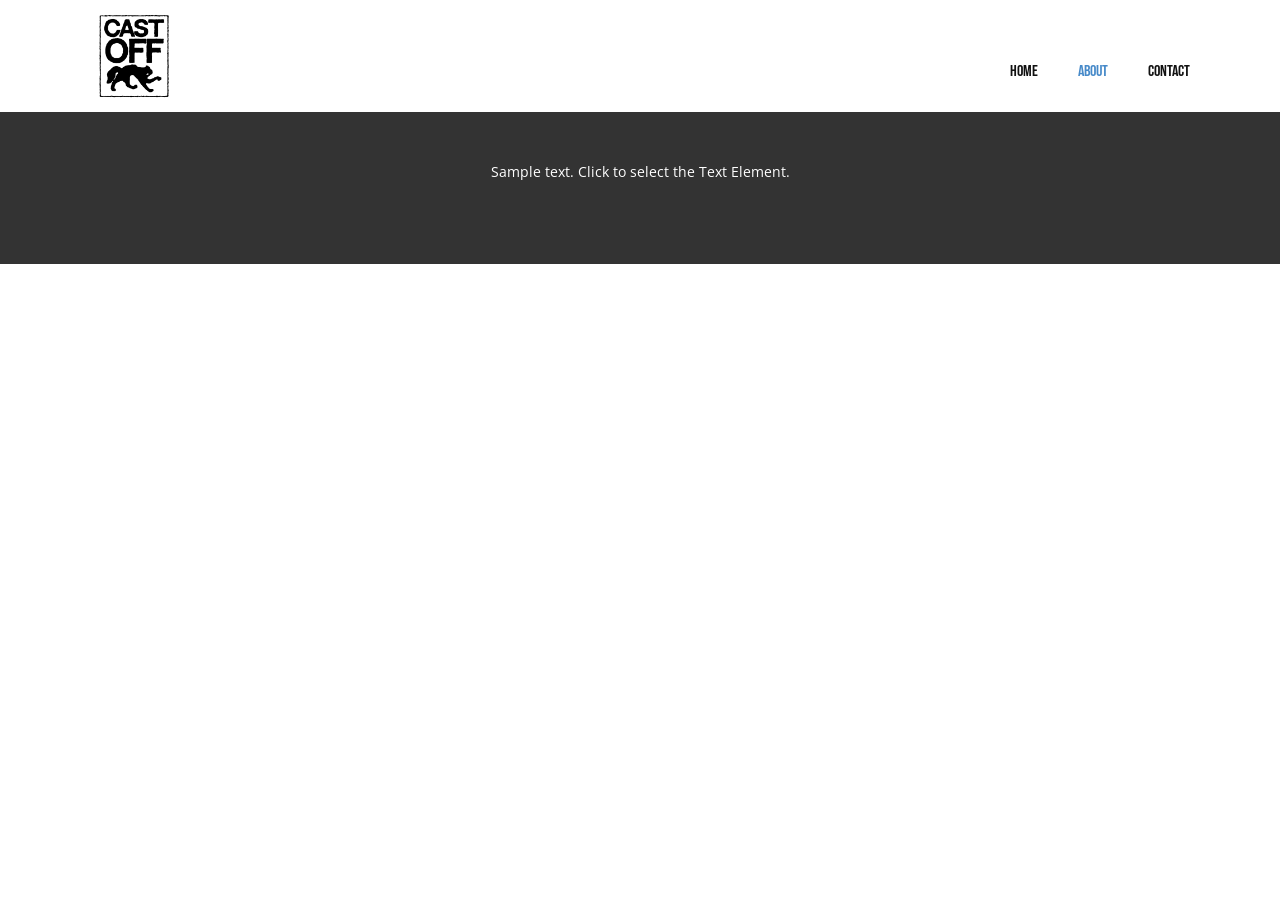
==== About.html @ 73b6510e "Add files via upload" ====
<!DOCTYPE html>
<html style="font-size: 16px;" lang="en"><head>
    <meta name="viewport" content="width=device-width, initial-scale=1.0">
    <meta charset="utf-8">
    <meta name="keywords" content="">
    <meta name="description" content="">
    <title>About</title>
    <link rel="stylesheet" href="nicepage.css" media="screen">
<link rel="stylesheet" href="About.css" media="screen">
    <script class="u-script" type="text/javascript" src="jquery.js" defer=""></script>
    <script class="u-script" type="text/javascript" src="nicepage.js" defer=""></script>
    <meta name="generator" content="Nicepage 8.8.2, nicepage.com">
    
    
    
    <link id="u-page-google-font" rel="stylesheet" href="https://fonts.googleapis.com/css2?display=swap&amp;family=Roboto:ital,wght@0,100;0,200;0,300;0,400;0,500;0,600;0,700;0,800;0,900;1,100;1,200;1,300;1,400;1,500;1,600;1,700;1,800;1,900&amp;family=Open+Sans:ital,wght@0,300;0,400;0,500;0,600;0,700;0,800;1,300;1,400;1,500;1,600;1,700;1,800&amp;family=Bebas+Neue:wght@400">
    <script type="application/ld+json">{
		"@context": "http://schema.org",
		"@type": "Organization",
		"name": "",
		"logo": "images/castofflogobox.png"
}</script>
    <meta name="theme-color" content="#478ac9">
    <meta property="og:title" content="About">
    <meta property="og:type" content="website">
  <meta data-intl-tel-input-cdn-path="intlTelInput/"></head>
  <body data-path-to-root="./" data-include-products="false" class="u-body u-xl-mode" data-lang="en"><header class="u-clearfix u-header u-header" id="header"><div class="u-clearfix u-sheet u-valign-middle-lg u-valign-middle-md u-valign-middle-sm u-valign-middle-xs u-sheet-1">
        <a href="#" class="u-image u-logo u-image-1" data-image-width="600" data-image-height="600">
          <img src="images/castofflogobox.png" class="u-logo-image u-logo-image-1">
        </a>
        <nav class="u-menu u-menu-one-level u-offcanvas u-menu-1" role="navigation" aria-label="Menu navigation">
          <div class="menu-collapse u-custom-font u-font-bebas-neue" style="font-size: 1rem; letter-spacing: 0px;">
            <a class="u-button-style u-custom-left-right-menu-spacing u-custom-padding-bottom u-custom-top-bottom-menu-spacing u-hamburger-link u-nav-link u-text-active-palette-1-base u-text-hover-palette-2-base" href="#" tabindex="-1" aria-label="Open menu" aria-controls="7a08">
              <svg class="u-svg-link" viewBox="0 0 24 24"><use xlink:href="#menu-hamburger"></use></svg>
              <svg class="u-svg-content" version="1.1" id="menu-hamburger" viewBox="0 0 16 16" x="0px" y="0px" xmlns:xlink="http://www.w3.org/1999/xlink" xmlns="http://www.w3.org/2000/svg"><g><rect y="1" width="16" height="2"></rect><rect y="7" width="16" height="2"></rect><rect y="13" width="16" height="2"></rect>
</g></svg>
            </a>
          </div>
          <div class="u-custom-menu u-nav-container">
            <ul class="u-custom-font u-font-bebas-neue u-nav u-unstyled u-nav-1" role="menubar"><li role="none" class="u-nav-item"><a role="menuitem" class="u-button-style u-nav-link u-text-active-palette-1-base u-text-hover-palette-2-base u-nav-link-2" href="./">Home</a>
</li><li role="none" class="u-nav-item"><a role="menuitem" class="u-button-style u-nav-link u-text-active-palette-1-base u-text-hover-palette-2-base u-nav-link-2" href="About.html">About</a>
</li><li role="none" class="u-nav-item"><a role="menuitem" class="u-button-style u-nav-link u-text-active-palette-1-base u-text-hover-palette-2-base u-nav-link-2" href="Contact.html">Contact</a>
</li></ul>
          </div>
          <div class="u-custom-menu u-nav-container-collapse" id="7a08" role="region" aria-label="Menu panel">
            <div class="u-black u-container-style u-inner-container-layout u-opacity u-opacity-95 u-sidenav">
              <div class="u-inner-container-layout u-sidenav-overflow">
                <div class="u-menu-close" tabindex="-1" aria-label="Close menu"></div>
                <ul class="u-align-center u-nav u-popupmenu-items u-unstyled u-nav-2" role="menubar"><li role="none" class="u-nav-item"><a role="menuitem" class="u-button-style u-nav-link" href="./">Home</a>
</li><li role="none" class="u-nav-item"><a role="menuitem" class="u-button-style u-nav-link" href="About.html">About</a>
</li><li role="none" class="u-nav-item"><a role="menuitem" class="u-button-style u-nav-link" href="Contact.html">Contact</a>
</li></ul>
              </div>
            </div>
            <div class="u-black u-menu-overlay u-opacity u-opacity-70"></div>
          </div>
        </nav>
      </div></header>
    <section class="u-clearfix u-section-1" id="block-1">
      <div class="u-clearfix u-sheet u-sheet-1"></div>
    </section>
    
    
    
    <footer class="u-align-center u-clearfix u-container-align-center u-footer u-grey-80 u-footer" id="footer"><div class="u-clearfix u-sheet u-sheet-1">
        <p class="u-small-text u-text u-text-variant u-text-1">Sample text. Click to select the Text Element.</p>
      </div></footer>
    <section class="u-backlink u-clearfix u-grey-80"></section>
  
</body></html>
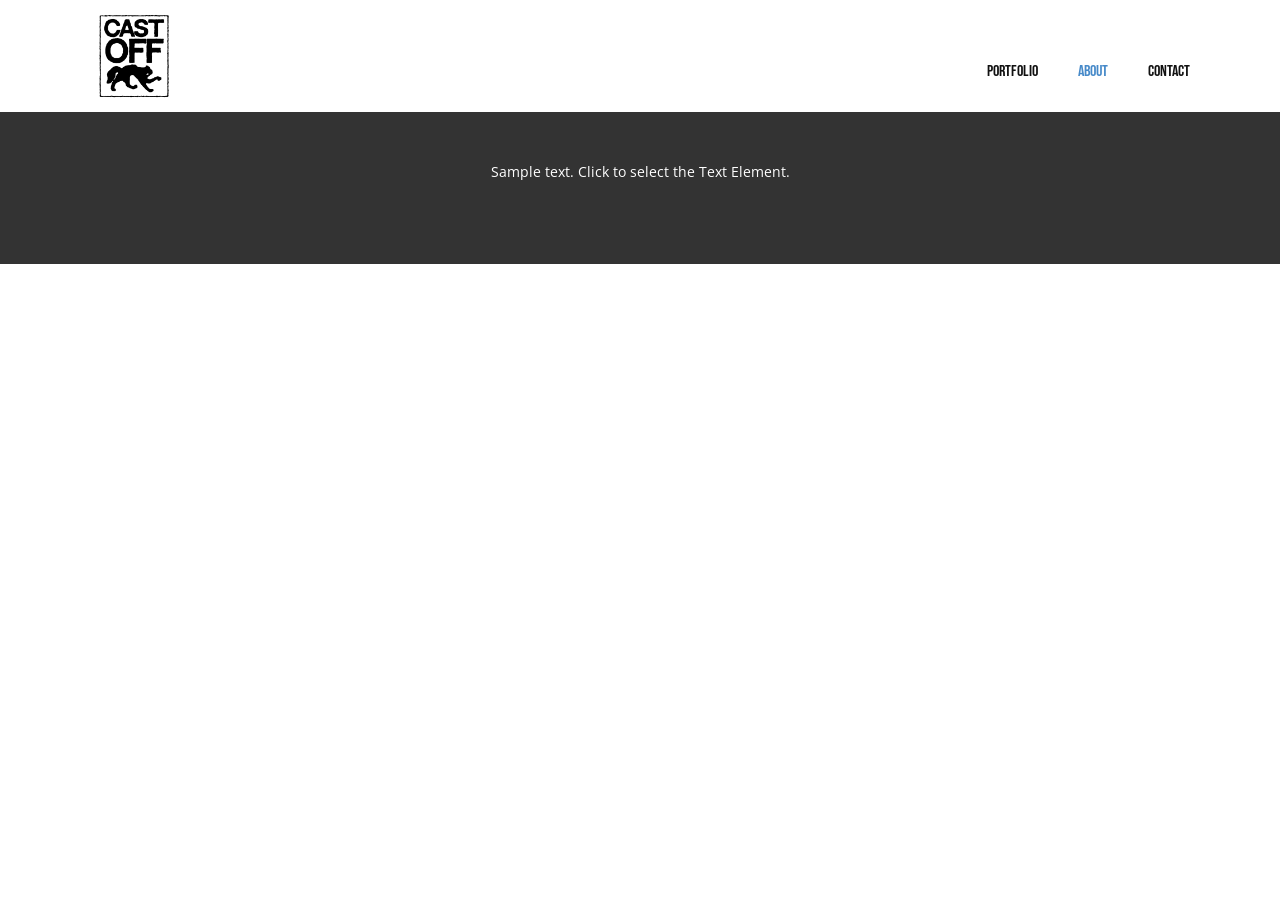
==== commit e8f6e4b9: "Add files via upload" ====
--- a/About.html
+++ b/About.html
@@ -37,7 +37,7 @@
             </a>
           </div>
           <div class="u-custom-menu u-nav-container">
-            <ul class="u-custom-font u-font-bebas-neue u-nav u-unstyled u-nav-1" role="menubar"><li role="none" class="u-nav-item"><a role="menuitem" class="u-button-style u-nav-link u-text-active-palette-1-base u-text-hover-palette-2-base u-nav-link-2" href="./">Home</a>
+            <ul class="u-custom-font u-font-bebas-neue u-nav u-unstyled u-nav-1" role="menubar"><li role="none" class="u-nav-item"><a role="menuitem" class="u-button-style u-nav-link u-text-active-palette-1-base u-text-hover-palette-2-base u-nav-link-2" href="./">Portfolio</a>
 </li><li role="none" class="u-nav-item"><a role="menuitem" class="u-button-style u-nav-link u-text-active-palette-1-base u-text-hover-palette-2-base u-nav-link-2" href="About.html">About</a>
 </li><li role="none" class="u-nav-item"><a role="menuitem" class="u-button-style u-nav-link u-text-active-palette-1-base u-text-hover-palette-2-base u-nav-link-2" href="Contact.html">Contact</a>
 </li></ul>
@@ -46,7 +46,7 @@
             <div class="u-black u-container-style u-inner-container-layout u-opacity u-opacity-95 u-sidenav">
               <div class="u-inner-container-layout u-sidenav-overflow">
                 <div class="u-menu-close" tabindex="-1" aria-label="Close menu"></div>
-                <ul class="u-align-center u-nav u-popupmenu-items u-unstyled u-nav-2" role="menubar"><li role="none" class="u-nav-item"><a role="menuitem" class="u-button-style u-nav-link" href="./">Home</a>
+                <ul class="u-align-center u-nav u-popupmenu-items u-unstyled u-nav-2" role="menubar"><li role="none" class="u-nav-item"><a role="menuitem" class="u-button-style u-nav-link" href="./">Portfolio</a>
 </li><li role="none" class="u-nav-item"><a role="menuitem" class="u-button-style u-nav-link" href="About.html">About</a>
 </li><li role="none" class="u-nav-item"><a role="menuitem" class="u-button-style u-nav-link" href="Contact.html">Contact</a>
 </li></ul>
@@ -62,7 +62,7 @@
     
     
     
-    <footer class="u-align-center u-clearfix u-container-align-center u-footer u-grey-80 u-footer" id="footer"><div class="u-clearfix u-sheet u-sheet-1">
+    <footer class="u-align-center u-clearfix u-container-align-center u-footer u-grey-80 u-footer" id="footer"><div class="u-clearfix u-sheet u-valign-middle-xl u-sheet-1">
         <p class="u-small-text u-text u-text-variant u-text-1">Sample text. Click to select the Text Element.</p>
       </div></footer>
     <section class="u-backlink u-clearfix u-grey-80"></section>
--- a/nicepage.css
+++ b/nicepage.css
@@ -45748,6 +45748,7 @@
 }
 
 .u-header .u-nav-1 {
+  font-weight: 400;
   font-size: 1rem;
 }
 
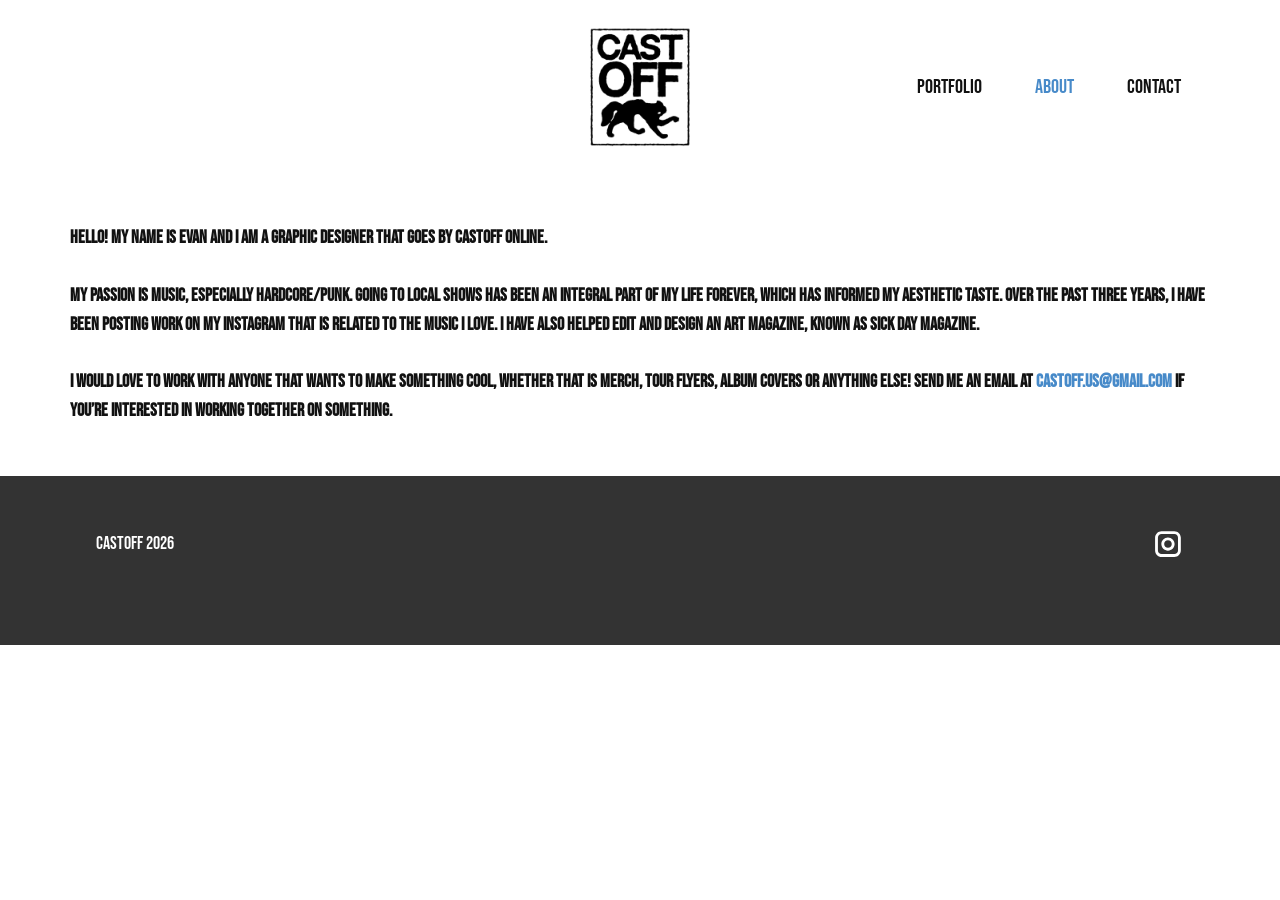
==== commit 4329dd8b: "Add files via upload" ====
--- a/About.html
+++ b/About.html
@@ -18,18 +18,21 @@
 		"@context": "http://schema.org",
 		"@type": "Organization",
 		"name": "",
-		"logo": "images/castofflogobox.png"
+		"logo": "images/castofflogobox.png",
+		"sameAs": [
+				"https://instagram.com/castoff.us"
+		]
 }</script>
     <meta name="theme-color" content="#478ac9">
     <meta property="og:title" content="About">
     <meta property="og:type" content="website">
   <meta data-intl-tel-input-cdn-path="intlTelInput/"></head>
-  <body data-path-to-root="./" data-include-products="false" class="u-body u-xl-mode" data-lang="en"><header class="u-clearfix u-header u-header" id="header"><div class="u-clearfix u-sheet u-valign-middle-lg u-valign-middle-md u-valign-middle-sm u-valign-middle-xs u-sheet-1">
+  <body data-path-to-root="./" data-include-products="false" class="u-body u-clearfix u-xl-mode" data-lang="en"><header class="u-clearfix u-header u-header" id="header"><div class="u-clearfix u-sheet u-valign-middle-lg u-valign-middle-md u-valign-middle-sm u-valign-middle-xs u-sheet-1">
         <a href="#" class="u-image u-logo u-image-1" data-image-width="600" data-image-height="600">
           <img src="images/castofflogobox.png" class="u-logo-image u-logo-image-1">
         </a>
-        <nav class="u-menu u-menu-one-level u-offcanvas u-menu-1" role="navigation" aria-label="Menu navigation">
-          <div class="menu-collapse u-custom-font u-font-bebas-neue" style="font-size: 1rem; letter-spacing: 0px;">
+        <nav class="u-menu u-menu-one-level u-offcanvas u-menu-1" role="navigation">
+          <div class="menu-collapse u-custom-font u-font-bebas-neue" style="font-size: 1.25rem; letter-spacing: 0px;">
             <a class="u-button-style u-custom-left-right-menu-spacing u-custom-padding-bottom u-custom-top-bottom-menu-spacing u-hamburger-link u-nav-link u-text-active-palette-1-base u-text-hover-palette-2-base" href="#" tabindex="-1" aria-label="Open menu" aria-controls="7a08">
               <svg class="u-svg-link" viewBox="0 0 24 24"><use xlink:href="#menu-hamburger"></use></svg>
               <svg class="u-svg-content" version="1.1" id="menu-hamburger" viewBox="0 0 16 16" x="0px" y="0px" xmlns:xlink="http://www.w3.org/1999/xlink" xmlns="http://www.w3.org/2000/svg"><g><rect y="1" width="16" height="2"></rect><rect y="7" width="16" height="2"></rect><rect y="13" width="16" height="2"></rect>
@@ -57,13 +60,22 @@
         </nav>
       </div></header>
     <section class="u-clearfix u-section-1" id="block-1">
-      <div class="u-clearfix u-sheet u-sheet-1"></div>
+      <div class="u-clearfix u-sheet u-valign-middle-xl u-sheet-1">
+        <p class="u-custom-font u-font-bebas-neue u-text u-text-default u-text-1"><b>Hello! My name is Evan and I am a graphic designer that goes by CASTOFF online.<br></b>
+          <br><b>My passion is music, especially hardcore/punk. Going to local shows has been an integral part of my life forever, which has informed my aesthetic taste. Over the past three years, I have been posting work on my Instagram that is related to the music I love. I have also helped edit and design an art magazine, known as Sick Day Magazine.<br>
+            <br>I would love to work with anyone that wants to make something cool, whether that is merch, tour flyers, album covers or anything else! Send me an email at <a href="mailto:castoff.us@gmail.com" class="u-active-none u-border-none u-btn u-button-style u-hover-none u-none u-text-palette-1-base u-btn-1">castoff.us@gmail.com</a> if you’re interested in working together on something.</b>
+        </p>
+      </div>
     </section>
     
     
     
-    <footer class="u-align-center u-clearfix u-container-align-center u-footer u-grey-80 u-footer" id="footer"><div class="u-clearfix u-sheet u-valign-middle-xl u-sheet-1">
-        <p class="u-small-text u-text u-text-variant u-text-1">Sample text. Click to select the Text Element.</p>
+    <footer class="u-align-center u-clearfix u-container-align-center u-footer u-grey-80 u-footer" id="footer"><div class="u-clearfix u-sheet u-sheet-1">
+        <div class="u-social-icons u-social-icons-1">
+          <a class="u-social-url" title="instagram" target="_blank" href="https://instagram.com/castoff.us"><span class="u-icon u-social-icon u-social-instagram u-text-white u-icon-1"><svg class="u-svg-link" preserveAspectRatio="xMidYMin slice" viewBox="0 0 112 112" style=""><use xlink:href="#svg-15e3"></use></svg><svg class="u-svg-content" viewBox="0 0 112 112" x="0" y="0" id="svg-15e3"><path fill="currentColor" d="M55.9,32.9c-12.8,0-23.2,10.4-23.2,23.2s10.4,23.2,23.2,23.2s23.2-10.4,23.2-23.2S68.7,32.9,55.9,32.9z   M55.9,69.4c-7.4,0-13.3-6-13.3-13.3c-0.1-7.4,6-13.3,13.3-13.3s13.3,6,13.3,13.3C69.3,63.5,63.3,69.4,55.9,69.4z"></path><path fill="currentColor" d="M78.2,11H33.5C21,11,10.8,21.3,10.8,33.7v44.7c0,12.6,10.2,22.8,22.7,22.8h44.7c12.6,0,22.7-10.2,22.7-22.7  V33.7C100.8,21.1,90.6,11,78.2,11z M91,78.4c0,7.1-5.8,12.8-12.8,12.8H33.5c-7.1,0-12.8-5.8-12.8-12.8V33.7  c0-7.1,5.8-12.8,12.8-12.8h44.7c7.1,0,12.8,5.8,12.8,12.8V78.4z"></path></svg></span>
+          </a>
+        </div>
+        <p class="u-custom-font u-font-bebas-neue u-text u-text-default u-text-1">Castoff 2026</p>
       </div></footer>
     <section class="u-backlink u-clearfix u-grey-80"></section>
   
--- a/nicepage.css
+++ b/nicepage.css
@@ -45729,13 +45729,13 @@
 }
 
 .u-header .u-sheet-1 {
-  min-height: 112px;
+  min-height: 174px;
 }
 
 .u-header .u-image-1 {
-  width: 84px;
-  height: 84px;
-  margin: 14px auto 0 22px;
+  width: 120px;
+  height: 120px;
+  margin: 27px auto 0;
 }
 
 .u-header .u-logo-image-1 {
@@ -45744,16 +45744,16 @@
 }
 
 .u-header .u-menu-1 {
-  margin: -44px 0 22px auto;
+  margin: -80px 3px 60px auto;
 }
 
 .u-header .u-nav-1 {
   font-weight: 400;
-  font-size: 1rem;
+  font-size: 1.25rem;
 }
 
 .u-header .u-nav-link-2 {
-  padding: 10px 20px;
+  padding: 10px 26px 10px 27px;
 }
 
 .u-header .u-nav-2 {
@@ -45776,37 +45776,27 @@
 }
 
 .u-footer .u-sheet-1 {
-  min-height: 120px;
+  min-height: 136px;
+}
+
+.u-footer .u-social-icons-1 {
+  height: 32px;
+  width: 32px;
+  margin: 52px 26px 0 auto;
+}
+
+.u-footer .u-icon-1 {
+  height: 100%;
 }
 
 .u-footer .u-text-1 {
-  width: 417px;
-  margin: 49px auto;
-}
-@media (max-width: 1199px) {
-  .u-footer .u-sheet-1 {
-    min-height: 99px;
-  }
-}
-@media (max-width: 991px) {
-  .u-footer .u-sheet-1 {
-    min-height: 76px;
-  }
-}
-@media (max-width: 767px) {
-  .u-footer .u-sheet-1 {
-    min-height: 57px;
-  }
-}
-@media (max-width: 575px) {
-  .u-footer .u-sheet-1 {
-    min-height: 36px;
-  }
+  font-weight: 400;
+  margin: -30px auto 54px 26px;
+}
 
-  .u-footer .u-text-1 {
-    width: 340px;
-  }
-}
+
+
+
 
  /*begin-variables base-font-size*/ 
  html { font-size: 16px; }
--- a/About.css
+++ b/About.css
@@ -0,0 +1,12 @@
+.u-section-1 .u-sheet-1 {
+  min-height: 302px;
+}
+
+.u-section-1 .u-text-1 {
+  margin: 50px 0;
+}
+
+.u-section-1 .u-btn-1 {
+  background-image: none;
+  padding: 0;
+}
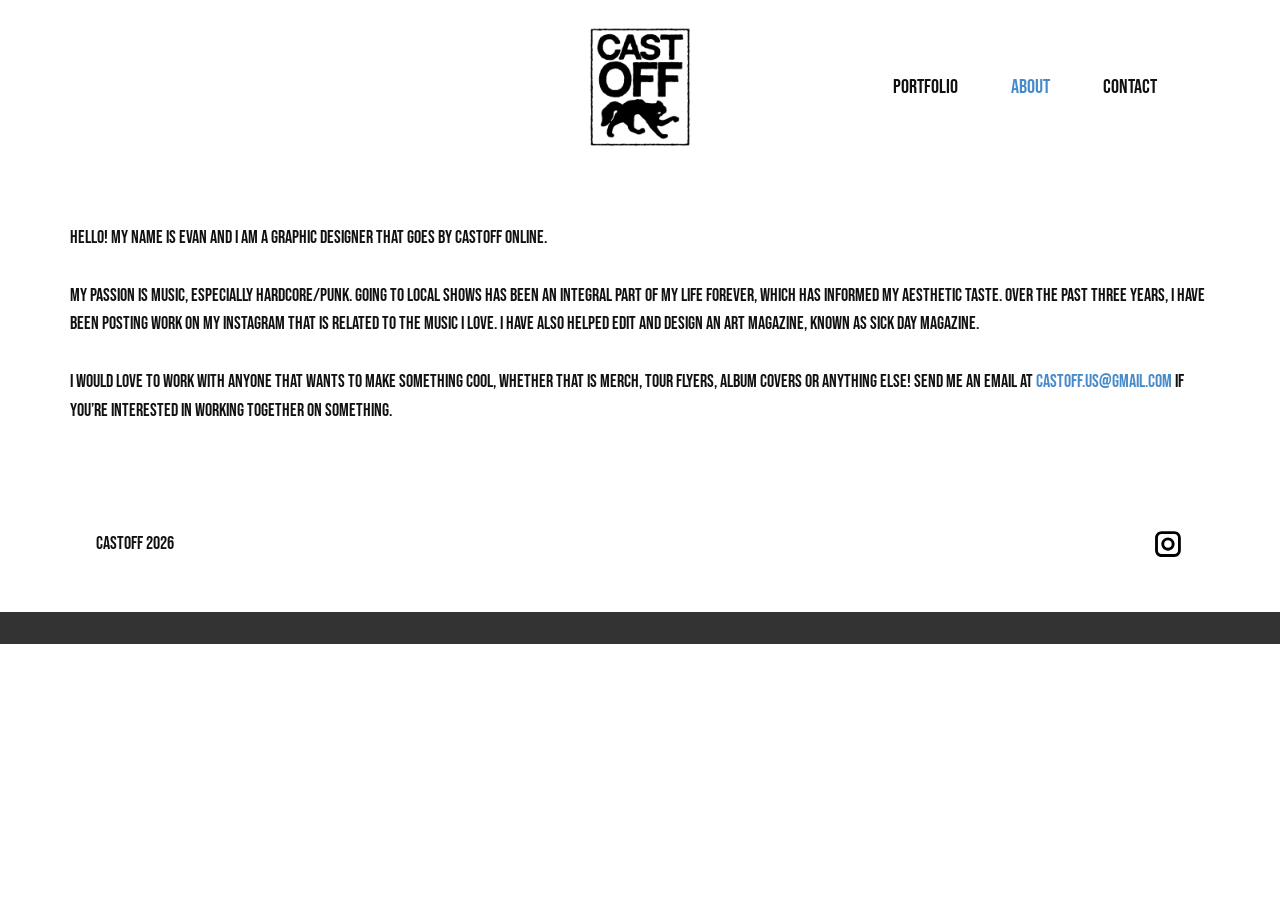
==== commit 1322f82d: "Add files via upload" ====
--- a/About.html
+++ b/About.html
@@ -61,18 +61,20 @@
       </div></header>
     <section class="u-clearfix u-section-1" id="block-1">
       <div class="u-clearfix u-sheet u-valign-middle-xl u-sheet-1">
-        <p class="u-custom-font u-font-bebas-neue u-text u-text-default u-text-1"><b>Hello! My name is Evan and I am a graphic designer that goes by CASTOFF online.<br></b>
-          <br><b>My passion is music, especially hardcore/punk. Going to local shows has been an integral part of my life forever, which has informed my aesthetic taste. Over the past three years, I have been posting work on my Instagram that is related to the music I love. I have also helped edit and design an art magazine, known as Sick Day Magazine.<br>
-            <br>I would love to work with anyone that wants to make something cool, whether that is merch, tour flyers, album covers or anything else! Send me an email at <a href="mailto:castoff.us@gmail.com" class="u-active-none u-border-none u-btn u-button-style u-hover-none u-none u-text-palette-1-base u-btn-1">castoff.us@gmail.com</a> if you’re interested in working together on something.</b>
+        <p class="u-custom-font u-font-bebas-neue u-text u-text-default u-text-1"><b><span style="font-weight: 400;">Hello! My name is Evan and I am a graphic designer that goes by CASTOFF online.</span>
+            <br></b>
+          <br><b><span style="font-weight: 400;">My passion is music, especially hardcore/punk. Going to local shows has been an integral part of my life forever, which has informed my aesthetic taste. Over the past three years, I have been posting work on my Instagram that is related to the music I love. I have also helped edit and design an art magazine, known as Sick Day Magazine.</span>
+            <br><span style="font-weight: 400;">
+              <br>I would love to work with anyone that wants to make som<span style="font-weight: 400;"></span>ething cool, whether that is merch, tour flyers, album covers or anything else! Send me an email at <a href="mailto:castoff.us@gmail.com" class="u-active-none u-border-none u-btn u-button-style u-hover-none u-none u-text-palette-1-base u-btn-1">castoff.us@gmail.com</a> if you’re interested in working together on something.</span></b>
         </p>
       </div>
     </section>
     
     
     
-    <footer class="u-align-center u-clearfix u-container-align-center u-footer u-grey-80 u-footer" id="footer"><div class="u-clearfix u-sheet u-sheet-1">
+    <footer class="u-align-center u-clearfix u-container-align-center u-footer u-white u-footer" id="footer"><div class="u-clearfix u-sheet u-sheet-1">
         <div class="u-social-icons u-social-icons-1">
-          <a class="u-social-url" title="instagram" target="_blank" href="https://instagram.com/castoff.us"><span class="u-icon u-social-icon u-social-instagram u-text-white u-icon-1"><svg class="u-svg-link" preserveAspectRatio="xMidYMin slice" viewBox="0 0 112 112" style=""><use xlink:href="#svg-15e3"></use></svg><svg class="u-svg-content" viewBox="0 0 112 112" x="0" y="0" id="svg-15e3"><path fill="currentColor" d="M55.9,32.9c-12.8,0-23.2,10.4-23.2,23.2s10.4,23.2,23.2,23.2s23.2-10.4,23.2-23.2S68.7,32.9,55.9,32.9z   M55.9,69.4c-7.4,0-13.3-6-13.3-13.3c-0.1-7.4,6-13.3,13.3-13.3s13.3,6,13.3,13.3C69.3,63.5,63.3,69.4,55.9,69.4z"></path><path fill="currentColor" d="M78.2,11H33.5C21,11,10.8,21.3,10.8,33.7v44.7c0,12.6,10.2,22.8,22.7,22.8h44.7c12.6,0,22.7-10.2,22.7-22.7  V33.7C100.8,21.1,90.6,11,78.2,11z M91,78.4c0,7.1-5.8,12.8-12.8,12.8H33.5c-7.1,0-12.8-5.8-12.8-12.8V33.7  c0-7.1,5.8-12.8,12.8-12.8h44.7c7.1,0,12.8,5.8,12.8,12.8V78.4z"></path></svg></span>
+          <a class="u-social-url" title="instagram" target="_blank" href="https://instagram.com/castoff.us"><span class="u-icon u-social-icon u-social-instagram u-text-black u-icon-1"><svg class="u-svg-link" preserveAspectRatio="xMidYMin slice" viewBox="0 0 112 112" style=""><use xlink:href="#svg-15e3"></use></svg><svg class="u-svg-content" viewBox="0 0 112 112" x="0" y="0" id="svg-15e3"><path fill="currentColor" d="M55.9,32.9c-12.8,0-23.2,10.4-23.2,23.2s10.4,23.2,23.2,23.2s23.2-10.4,23.2-23.2S68.7,32.9,55.9,32.9z   M55.9,69.4c-7.4,0-13.3-6-13.3-13.3c-0.1-7.4,6-13.3,13.3-13.3s13.3,6,13.3,13.3C69.3,63.5,63.3,69.4,55.9,69.4z"></path><path fill="currentColor" d="M78.2,11H33.5C21,11,10.8,21.3,10.8,33.7v44.7c0,12.6,10.2,22.8,22.7,22.8h44.7c12.6,0,22.7-10.2,22.7-22.7  V33.7C100.8,21.1,90.6,11,78.2,11z M91,78.4c0,7.1-5.8,12.8-12.8,12.8H33.5c-7.1,0-12.8-5.8-12.8-12.8V33.7  c0-7.1,5.8-12.8,12.8-12.8h44.7c7.1,0,12.8,5.8,12.8,12.8V78.4z"></path></svg></span>
           </a>
         </div>
         <p class="u-custom-font u-font-bebas-neue u-text u-text-default u-text-1">Castoff 2026</p>
--- a/nicepage.css
+++ b/nicepage.css
@@ -45744,12 +45744,13 @@
 }
 
 .u-header .u-menu-1 {
-  margin: -80px 3px 60px auto;
+  margin: -80px 27px 60px auto;
 }
 
 .u-header .u-nav-1 {
   font-weight: 400;
   font-size: 1.25rem;
+  letter-spacing: normal;
 }
 
 .u-header .u-nav-link-2 {
@@ -45762,10 +45763,6 @@
 @media (max-width: 1199px) {
   .u-header .u-menu-1 {
     width: auto;
-  }
-
-  .u-header .u-nav-1 {
-    letter-spacing: normal;
   }
 }
 
--- a/About.css
+++ b/About.css
@@ -1,5 +1,5 @@
 .u-section-1 .u-sheet-1 {
-  min-height: 302px;
+  min-height: 301px;
 }
 
 .u-section-1 .u-text-1 {
